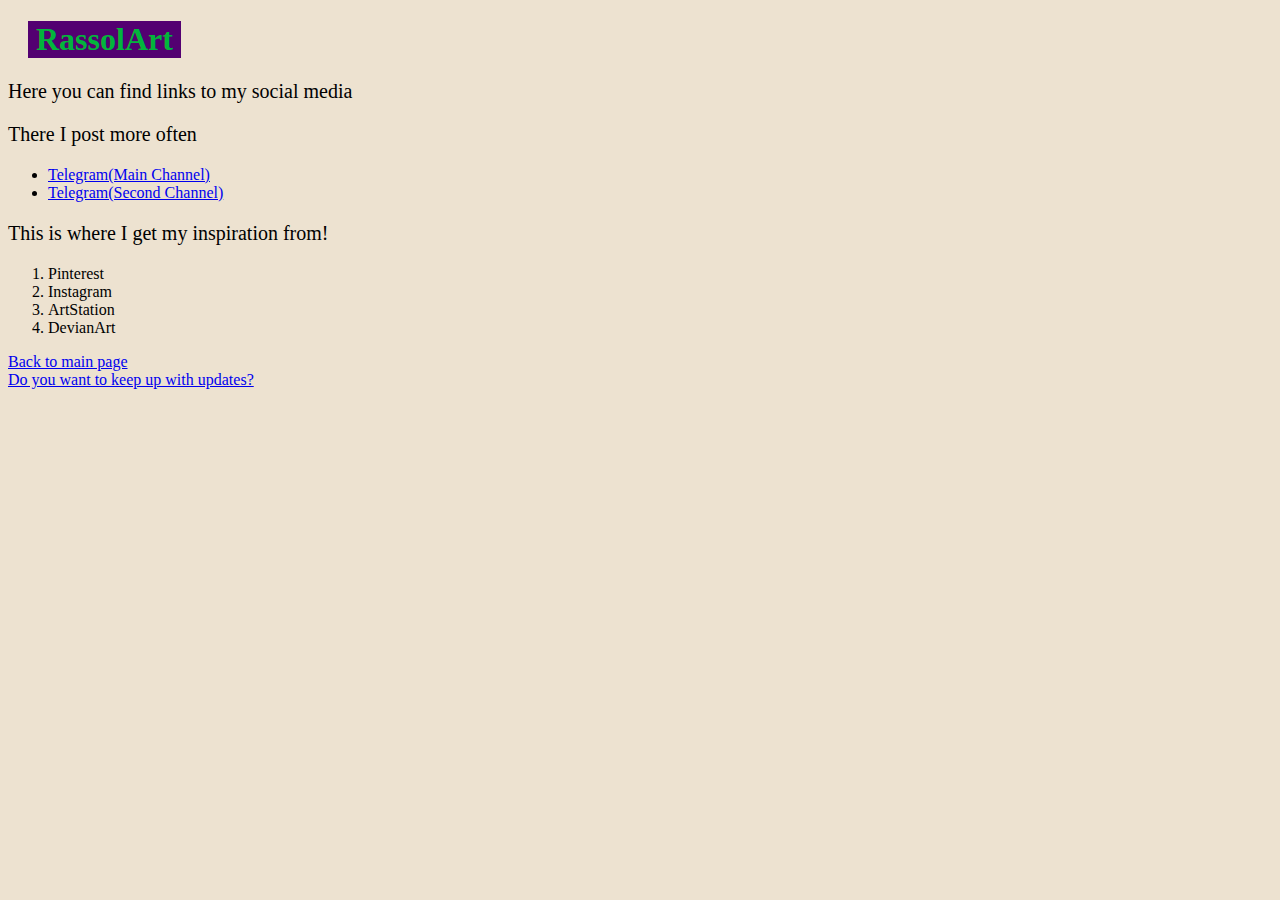
==== aboutme.html @ fff97c71 "first upload" ====
<!DOCTYPE html>
<head>
    <link rel="stylesheet" href="style.css">
    </head>
    <body>
    
    <div><h1><span class="w3-tag w3-blue">RassolArt</span></h1></div>
    <p>Here you can find links to my social media</p>
    <p>There I post more often</p>
    <ul>
        <li><a href="https://t.me/meficheskie">Telegram(Main Channel)</a></li>
        <li><a href="https://t.me/pinksoftbear">Telegram(Second Channel)</a></li>
      </ul>
      <p>This is where I get my inspiration from!</p>
      <ol>
        <li>Pinterest</li>
        <li>Instagram</li>
        <li>ArtStation</li>
        <li>DevianArt</li>
      </ol>
      <a href="index.html">Back to main page</a><br>
      <a href="form.html">Do you want to keep up with updates?</a>
</body>
---- style.css ----
body {
    background-color: rgb(237, 226, 208);
  }
  
  h1 {
    color: rgb(3, 181, 60);
    margin-left: 20px;
   
  }
  img {
    border: 1px solid #ddd;
    border-radius: 4px;
    padding: 5px;
    width: 150px;
  }
  p {
    font-size: 20px;
  }
.w3-tag{background-color:#530071;display:inline-block;padding-left:8px;padding-right:8px;text-align:center}.w3-badge{border-radius:50%}
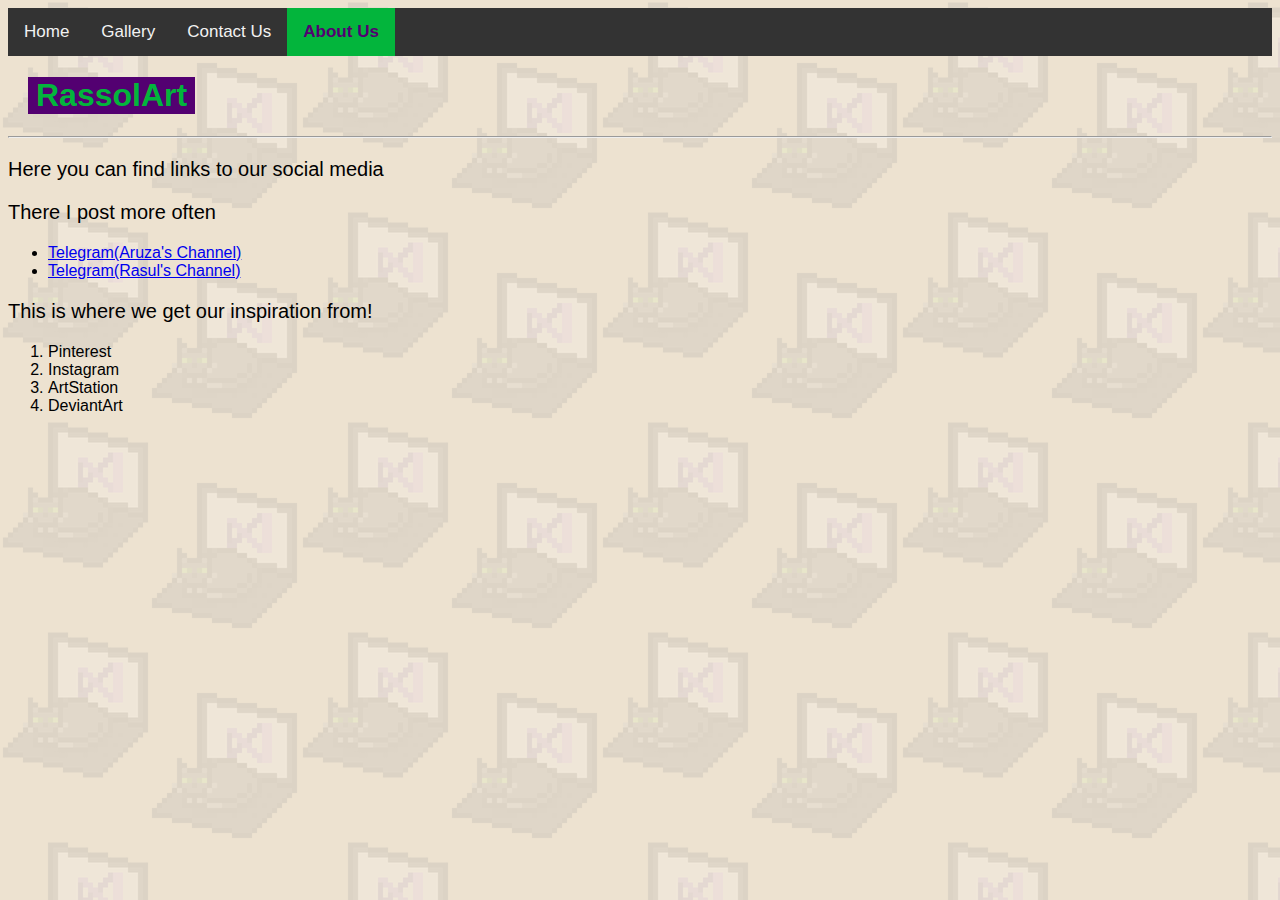
==== commit 2ce6829f: "upd" ====
--- a/aboutme.html
+++ b/aboutme.html
@@ -1,23 +1,30 @@
 <!DOCTYPE html>
 <head>
     <link rel="stylesheet" href="style.css">
-    </head>
-    <body>
+    <link rel="icon" type="image" href="favicon.ico">
+    <title>RassolArt - About</title>
+</head>
+<body>
+  <div class="topnav">
+    <a href="index.html">Home</a>
+    <a href="gallery.html">Gallery</a>
+    <a href="form.html">Contact Us</a>
+    <a class="active" href="aboutme.html"><strong>About Us</strong></a>
+  </div>
     
-    <div><h1><span class="w3-tag w3-blue">RassolArt</span></h1></div>
-    <p>Here you can find links to my social media</p>
+    <div><h1><span class="tag">RassolArt</span></h1></div>
+    <hr>
+    <p>Here you can find links to our social media</p>
     <p>There I post more often</p>
     <ul>
-        <li><a href="https://t.me/meficheskie">Telegram(Main Channel)</a></li>
-        <li><a href="https://t.me/pinksoftbear">Telegram(Second Channel)</a></li>
+        <li><a href="https://t.me/pinksoftbear">Telegram(Aruza's Channel)</a></li>
+        <li><a href="https://t.me/+dBJj8S4i-zQyNDZi">Telegram(Rasul's Channel)</a></li>
       </ul>
-      <p>This is where I get my inspiration from!</p>
+      <p>This is where we get our inspiration from!</p>
       <ol>
         <li>Pinterest</li>
         <li>Instagram</li>
         <li>ArtStation</li>
-        <li>DevianArt</li>
+        <li>DeviantArt</li>
       </ol>
-      <a href="index.html">Back to main page</a><br>
-      <a href="form.html">Do you want to keep up with updates?</a>
 </body>--- a/style.css
+++ b/style.css
@@ -1,5 +1,8 @@
 body {
     background-color: rgb(237, 226, 208);
+    font-family: 'Trebuchet MS', 'Lucida Sans Unicode', 'Lucida Grande', 'Lucida Sans', Arial, sans-serif;
+    background-image: url('pin 1 transp.png');
+    
   }
   
   h1 {
@@ -16,4 +19,33 @@
   p {
     font-size: 20px;
   }
-.w3-tag{background-color:#530071;display:inline-block;padding-left:8px;padding-right:8px;text-align:center}.w3-badge{border-radius:50%}+
+  table, th, td {
+    border: 1px solid black;
+  }
+  
+  
+  .topnav {
+    overflow: hidden;
+    background-color: #333;
+  }
+  
+  .topnav a {
+    float: left;
+    color: #f2f2f2;
+    text-align: center;
+    padding: 14px 16px;
+    text-decoration: none;
+    font-size: 17px;
+  }
+  
+  .topnav a:hover {
+    background-color: #ddd;
+    color: black;
+  }
+  
+  .topnav a.active {
+    background-color: rgb(3, 181, 60);
+    color: #530071;
+  }
+.tag{background-color:#530071;display:inline-block;padding-left:8px;padding-right:8px;text-align:center}
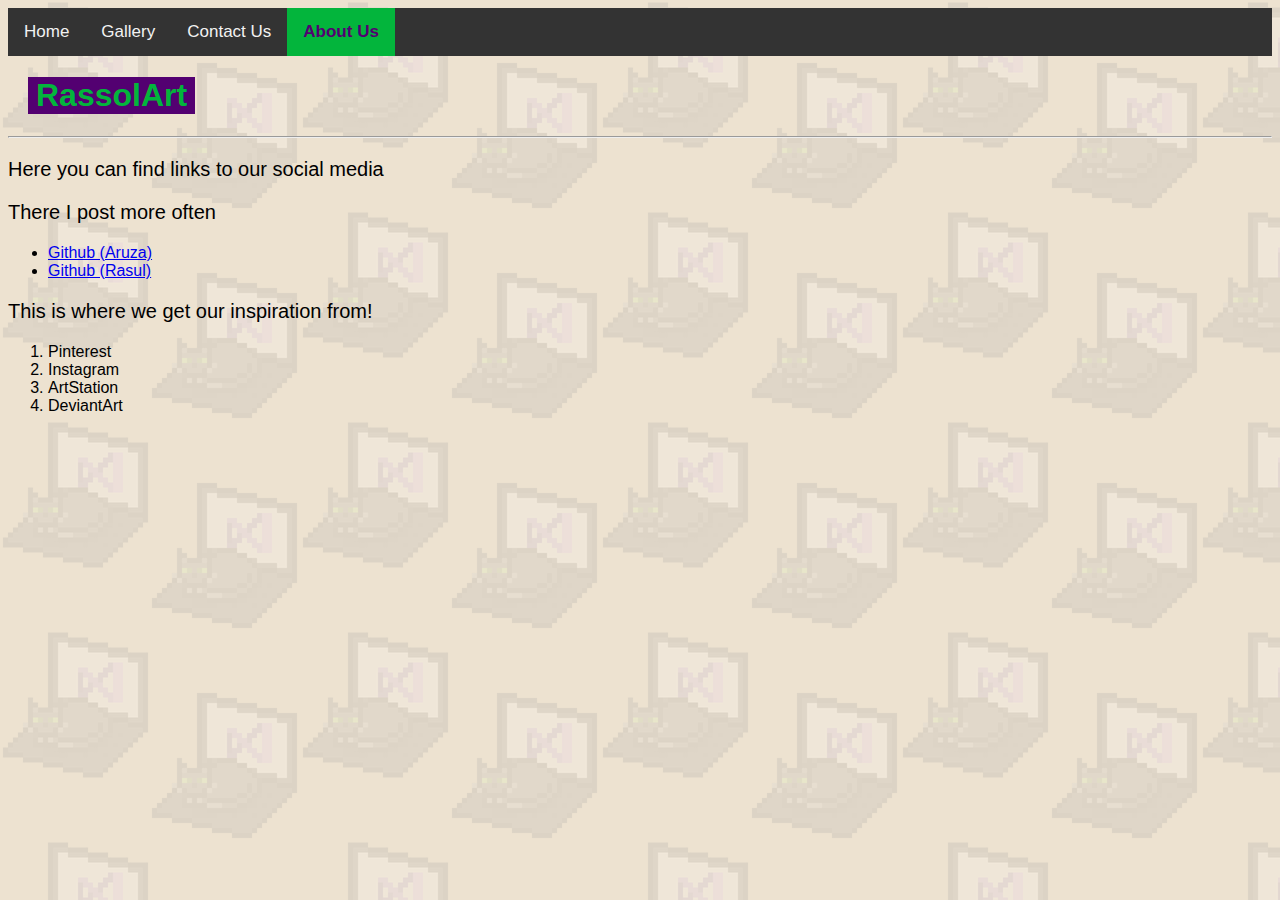
==== commit 8dc26203: "link changed" ====
--- a/aboutme.html
+++ b/aboutme.html
@@ -17,8 +17,8 @@
     <p>Here you can find links to our social media</p>
     <p>There I post more often</p>
     <ul>
-        <li><a href="https://t.me/pinksoftbear">Telegram(Aruza's Channel)</a></li>
-        <li><a href="https://t.me/+dBJj8S4i-zQyNDZi">Telegram(Rasul's Channel)</a></li>
+        <li><a href="https://github.com/secretregion365">Github (Aruza)</a></li>
+        <li><a href="https://github.com/msn03">Github (Rasul)</a></li>
       </ul>
       <p>This is where we get our inspiration from!</p>
       <ol>
